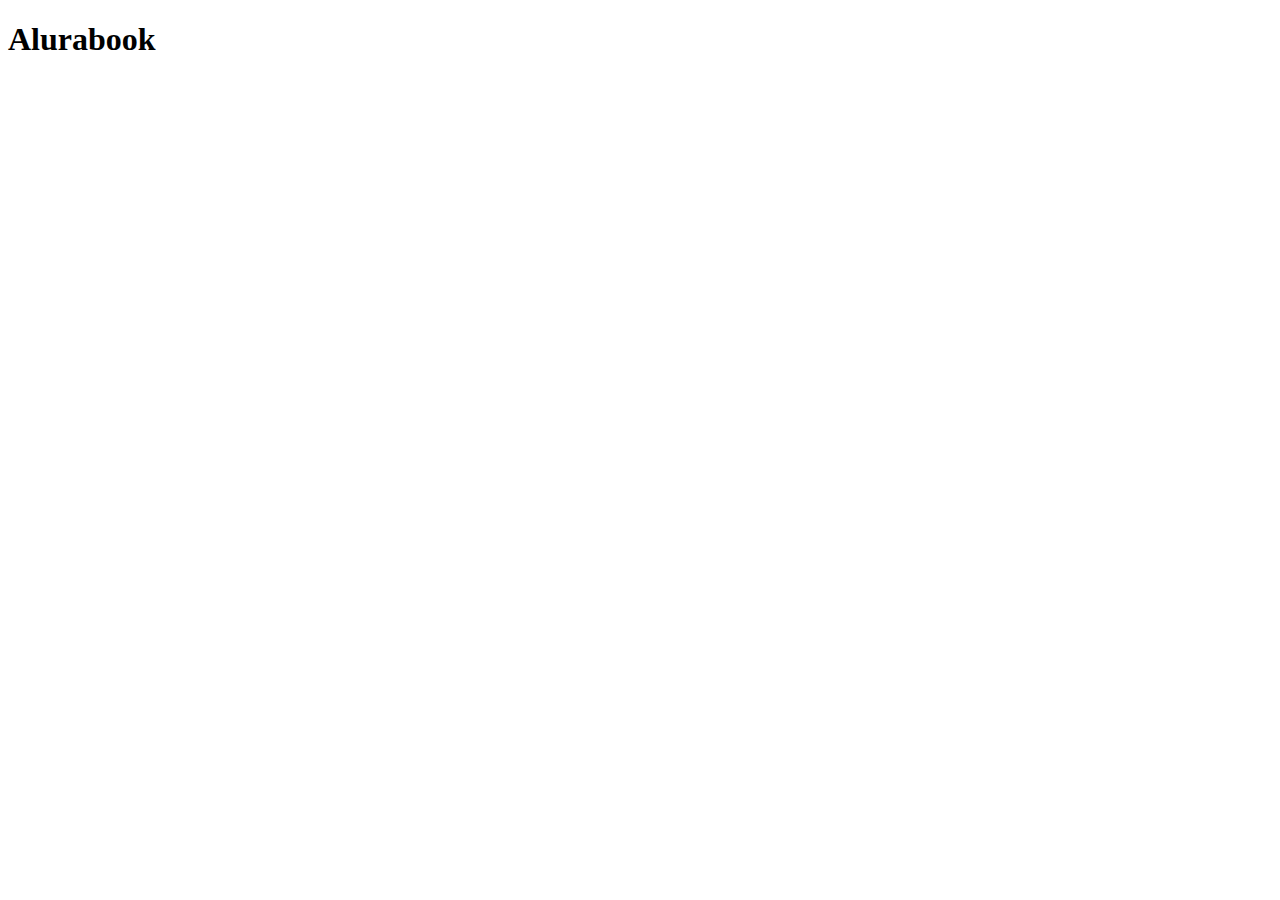
==== index.html @ b81793c0 "index.html" ====
<!DOCTYPE html>
<html>

<head>
    <meta charset="UTF-8">
    <meta name="viewport" content="width=device-width, initial-scale=1.0">
    <title>AluraBooks</title>
    <link rel="stylesheet" href="styles.css">
    <link rel="stylesheet" href="reset.css">
</head>

<body>
    <h1>Alurabook</h1>

</body>

</html>
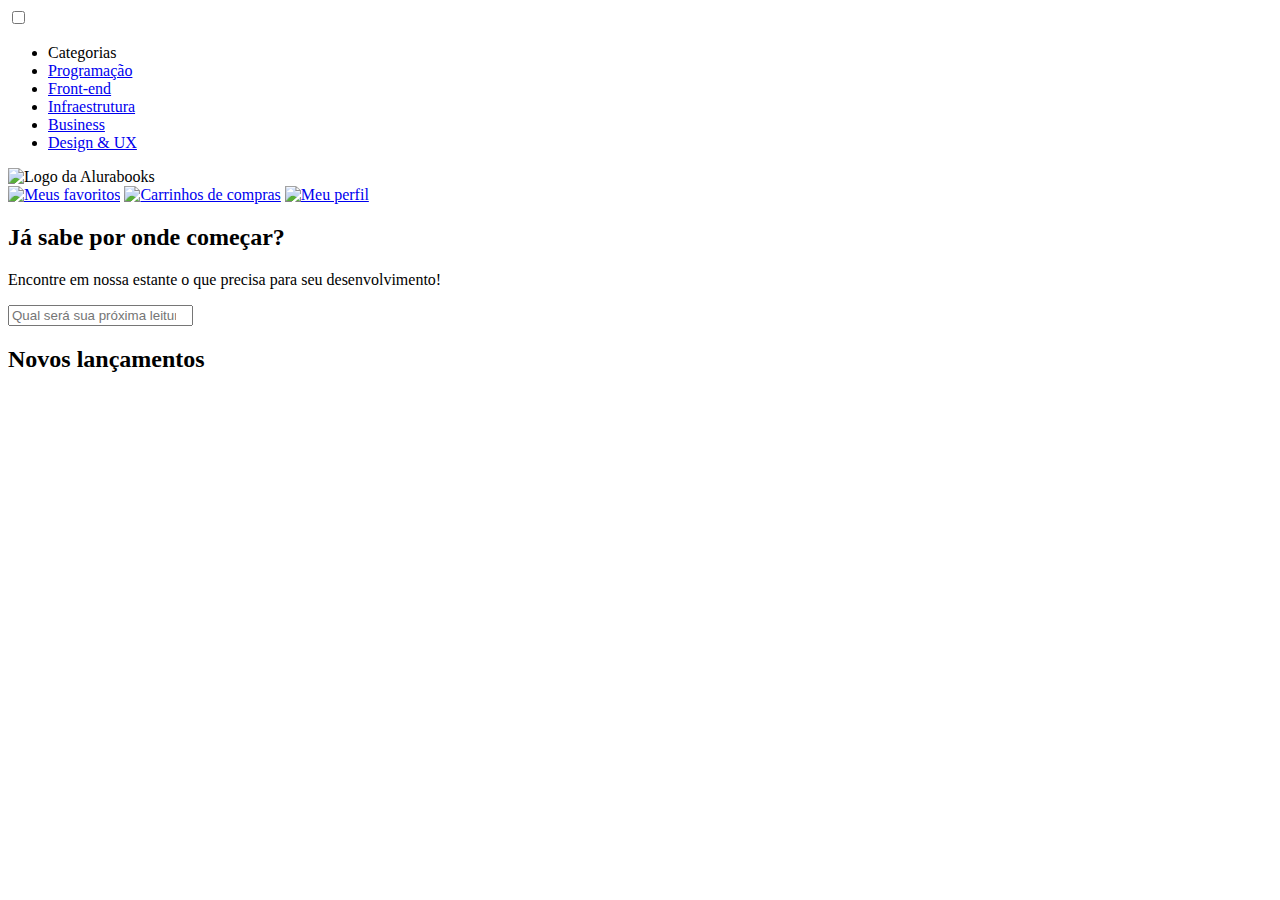
==== commit eedb9168: "Update index.html" ====
--- a/index.html
+++ b/index.html
@@ -5,13 +5,54 @@
     <meta charset="UTF-8">
     <meta name="viewport" content="width=device-width, initial-scale=1.0">
     <title>AluraBooks</title>
+    <link rel="stylesheet" href="reset.css">
+    <link rel="preconnect" href="https://fonts.googleapis.com">
+    <link rel="preconnect" href="https://fonts.gstatic.com" crossorigin>
+    <link href="https://fonts.googleapis.com/css2?family=Poppins:wght@300;400;500;700&display=swap" rel="stylesheet">
     <link rel="stylesheet" href="styles.css">
-    <link rel="stylesheet" href="reset.css">
 </head>
 
 <body>
-    <h1>Alurabook</h1>
-
+    <header class="cabeçalho">
+        <div class="container">
+            <input type="checkbox" id="menu" class="container__botao">
+            <label for="menu">
+                <span class="cabeçalho__menu-hamburguer container__imagem"></span>
+            </label>
+            <ul class="lista-menu">
+                <li class="lista-menu__titulo">Categorias</li>
+                <li class="lista-menu__item">
+                    <a href="#" class="lista-menu__link">Programação</a>
+                </li>
+                <li class="lista-menu__item">
+                    <a href="#" class="lista-menu__link">Front-end</a>
+                </li>
+                <li class="lista-menu__item">
+                    <a href="#" class="lista-menu__link">Infraestrutura</a>
+                </li>
+                <li class="lista-menu__item">
+                    <a href="#" class="lista-menu__link">Business</a>
+                </li>
+                <li class="lista-menu__item">
+                    <a href="#" class="lista-menu__link">Design & UX</a>
+                </li>
+            </ul>
+            <img src="Logo (2).png" alt="Logo da Alurabooks" class="container__imagem">
+        </div>
+        <div class="container">
+            <a href="#"><img src="Favoritos.svg" alt="Meus favoritos" class="container__imagem"></a>
+            <a href="#"><img src="Página inicial - MENU.png" alt="Carrinhos de compras" class="container__imagem"></a>
+            <a href="#"><img src="Usuário.svg" alt="Meu perfil" class="container__imagem"></a>
+        </div>
+    </header>
+    <section class="banner">
+        <h2 class="banner__titulo">Já sabe por onde começar?</h2>
+        <p class="banner__texto">Encontre em nossa estante o que precisa para seu desenvolvimento!</p>
+        <input type="search" class="banner__pesquisa" placeholder="Qual será sua próxima leitura?">
+    </section>
+    <section class="carrossel">
+        <h2 class="carrossel__titulo">Novos lançamentos</h2>
+    </section>
 </body>
 
 </html>
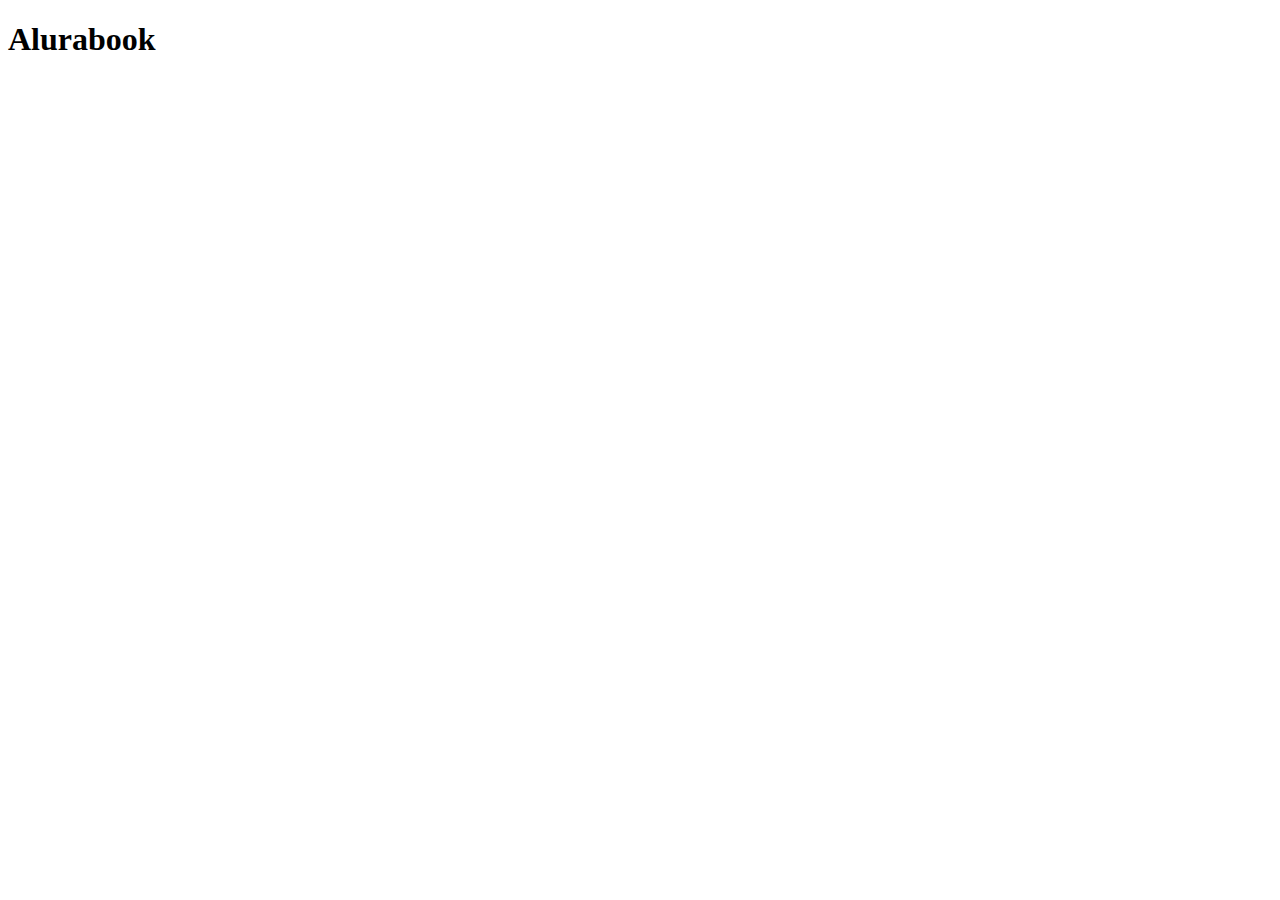
==== commit 1fa181e2: "Update index.html" ====
--- a/index.html
+++ b/index.html
@@ -5,54 +5,13 @@
     <meta charset="UTF-8">
     <meta name="viewport" content="width=device-width, initial-scale=1.0">
     <title>AluraBooks</title>
+    <link rel="stylesheet" href="styles.css">
     <link rel="stylesheet" href="reset.css">
-    <link rel="preconnect" href="https://fonts.googleapis.com">
-    <link rel="preconnect" href="https://fonts.gstatic.com" crossorigin>
-    <link href="https://fonts.googleapis.com/css2?family=Poppins:wght@300;400;500;700&display=swap" rel="stylesheet">
-    <link rel="stylesheet" href="styles.css">
 </head>
 
 <body>
-    <header class="cabeçalho">
-        <div class="container">
-            <input type="checkbox" id="menu" class="container__botao">
-            <label for="menu">
-                <span class="cabeçalho__menu-hamburguer container__imagem"></span>
-            </label>
-            <ul class="lista-menu">
-                <li class="lista-menu__titulo">Categorias</li>
-                <li class="lista-menu__item">
-                    <a href="#" class="lista-menu__link">Programação</a>
-                </li>
-                <li class="lista-menu__item">
-                    <a href="#" class="lista-menu__link">Front-end</a>
-                </li>
-                <li class="lista-menu__item">
-                    <a href="#" class="lista-menu__link">Infraestrutura</a>
-                </li>
-                <li class="lista-menu__item">
-                    <a href="#" class="lista-menu__link">Business</a>
-                </li>
-                <li class="lista-menu__item">
-                    <a href="#" class="lista-menu__link">Design & UX</a>
-                </li>
-            </ul>
-            <img src="Logo (2).png" alt="Logo da Alurabooks" class="container__imagem">
-        </div>
-        <div class="container">
-            <a href="#"><img src="Favoritos.svg" alt="Meus favoritos" class="container__imagem"></a>
-            <a href="#"><img src="Página inicial - MENU.png" alt="Carrinhos de compras" class="container__imagem"></a>
-            <a href="#"><img src="Usuário.svg" alt="Meu perfil" class="container__imagem"></a>
-        </div>
-    </header>
-    <section class="banner">
-        <h2 class="banner__titulo">Já sabe por onde começar?</h2>
-        <p class="banner__texto">Encontre em nossa estante o que precisa para seu desenvolvimento!</p>
-        <input type="search" class="banner__pesquisa" placeholder="Qual será sua próxima leitura?">
-    </section>
-    <section class="carrossel">
-        <h2 class="carrossel__titulo">Novos lançamentos</h2>
-    </section>
+    <h1>Alurabook</h1>
+
 </body>
 
 </html>
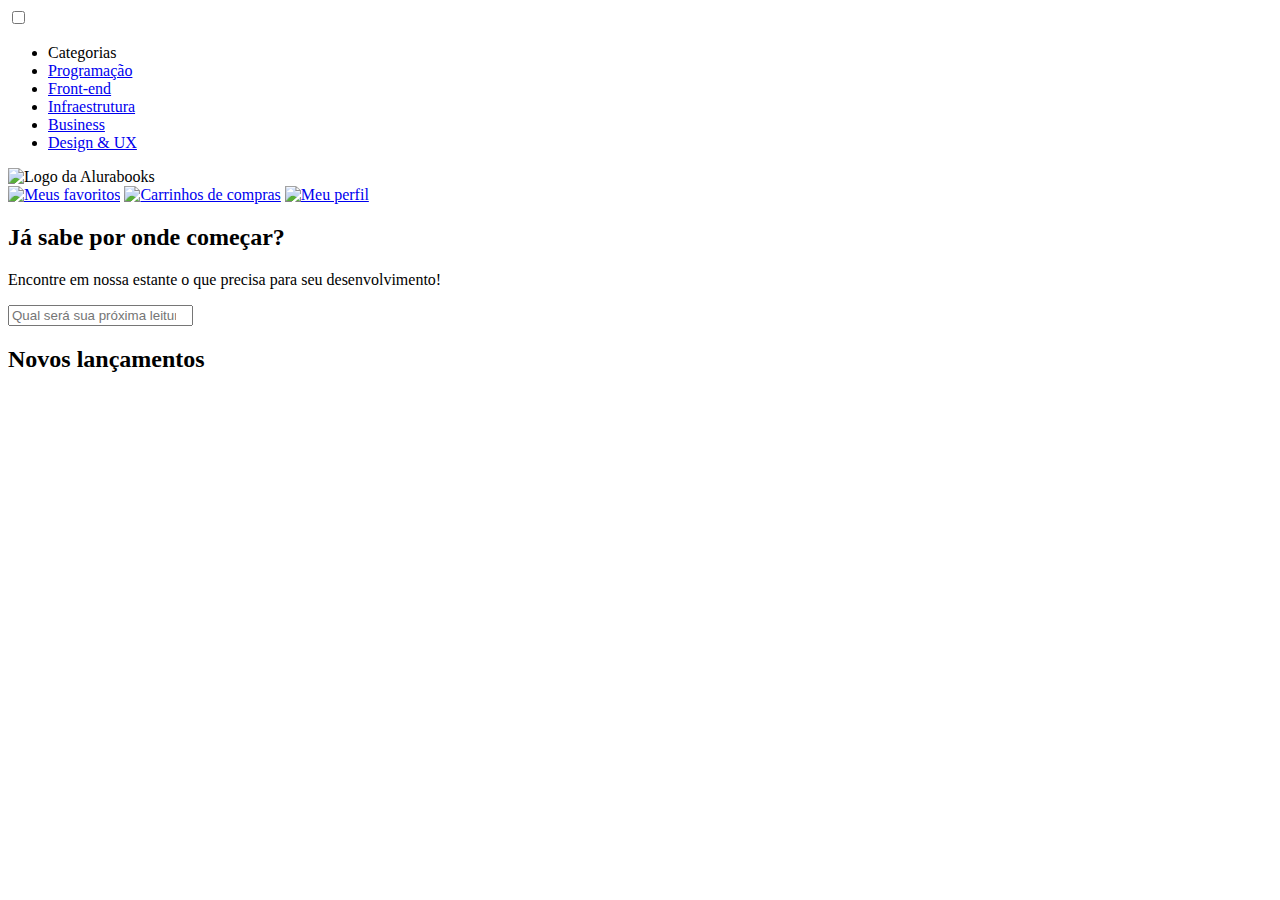
==== commit d224be04: "Update index.html" ====
--- a/index.html
+++ b/index.html
@@ -5,13 +5,54 @@
     <meta charset="UTF-8">
     <meta name="viewport" content="width=device-width, initial-scale=1.0">
     <title>AluraBooks</title>
+    <link rel="stylesheet" href="reset.css">
+    <link rel="preconnect" href="https://fonts.googleapis.com">
+    <link rel="preconnect" href="https://fonts.gstatic.com" crossorigin>
+    <link href="https://fonts.googleapis.com/css2?family=Poppins:wght@300;400;500;700&display=swap" rel="stylesheet">
     <link rel="stylesheet" href="styles.css">
-    <link rel="stylesheet" href="reset.css">
 </head>
 
 <body>
-    <h1>Alurabook</h1>
-
+    <header class="cabeçalho">
+        <div class="container">
+            <input type="checkbox" id="menu" class="container__botao">
+            <label for="menu">
+                <span class="cabeçalho__menu-hamburguer container__imagem"></span>
+            </label>
+            <ul class="lista-menu">
+                <li class="lista-menu__titulo">Categorias</li>
+                <li class="lista-menu__item">
+                    <a href="#" class="lista-menu__link">Programação</a>
+                </li>
+                <li class="lista-menu__item">
+                    <a href="#" class="lista-menu__link">Front-end</a>
+                </li>
+                <li class="lista-menu__item">
+                    <a href="#" class="lista-menu__link">Infraestrutura</a>
+                </li>
+                <li class="lista-menu__item">
+                    <a href="#" class="lista-menu__link">Business</a>
+                </li>
+                <li class="lista-menu__item">
+                    <a href="#" class="lista-menu__link">Design & UX</a>
+                </li>
+            </ul>
+            <img src="img/Logo.svg" alt="Logo da Alurabooks" class="container__imagem">
+        </div>
+        <div class="container">
+            <a href="#"><img src="img/Favoritos.svg" alt="Meus favoritos" class="container__imagem"></a>
+            <a href="#"><img src="img/Compras.svg" alt="Carrinhos de compras" class="container__imagem"></a>
+            <a href="#"><img src="img/Usuario.svg" alt="Meu perfil" class="container__imagem"></a>
+        </div>
+    </header>
+    <section class="banner">
+        <h2 class="banner__titulo">Já sabe por onde começar?</h2>
+        <p class="banner__texto">Encontre em nossa estante o que precisa para seu desenvolvimento!</p>
+        <input type="search" class="banner__pesquisa" placeholder="Qual será sua próxima leitura?">
+    </section>
+    <section class="carrossel">
+        <h2 class="carrossel__titulo">Novos lançamentos</h2>
+    </section>
 </body>
 
 </html>
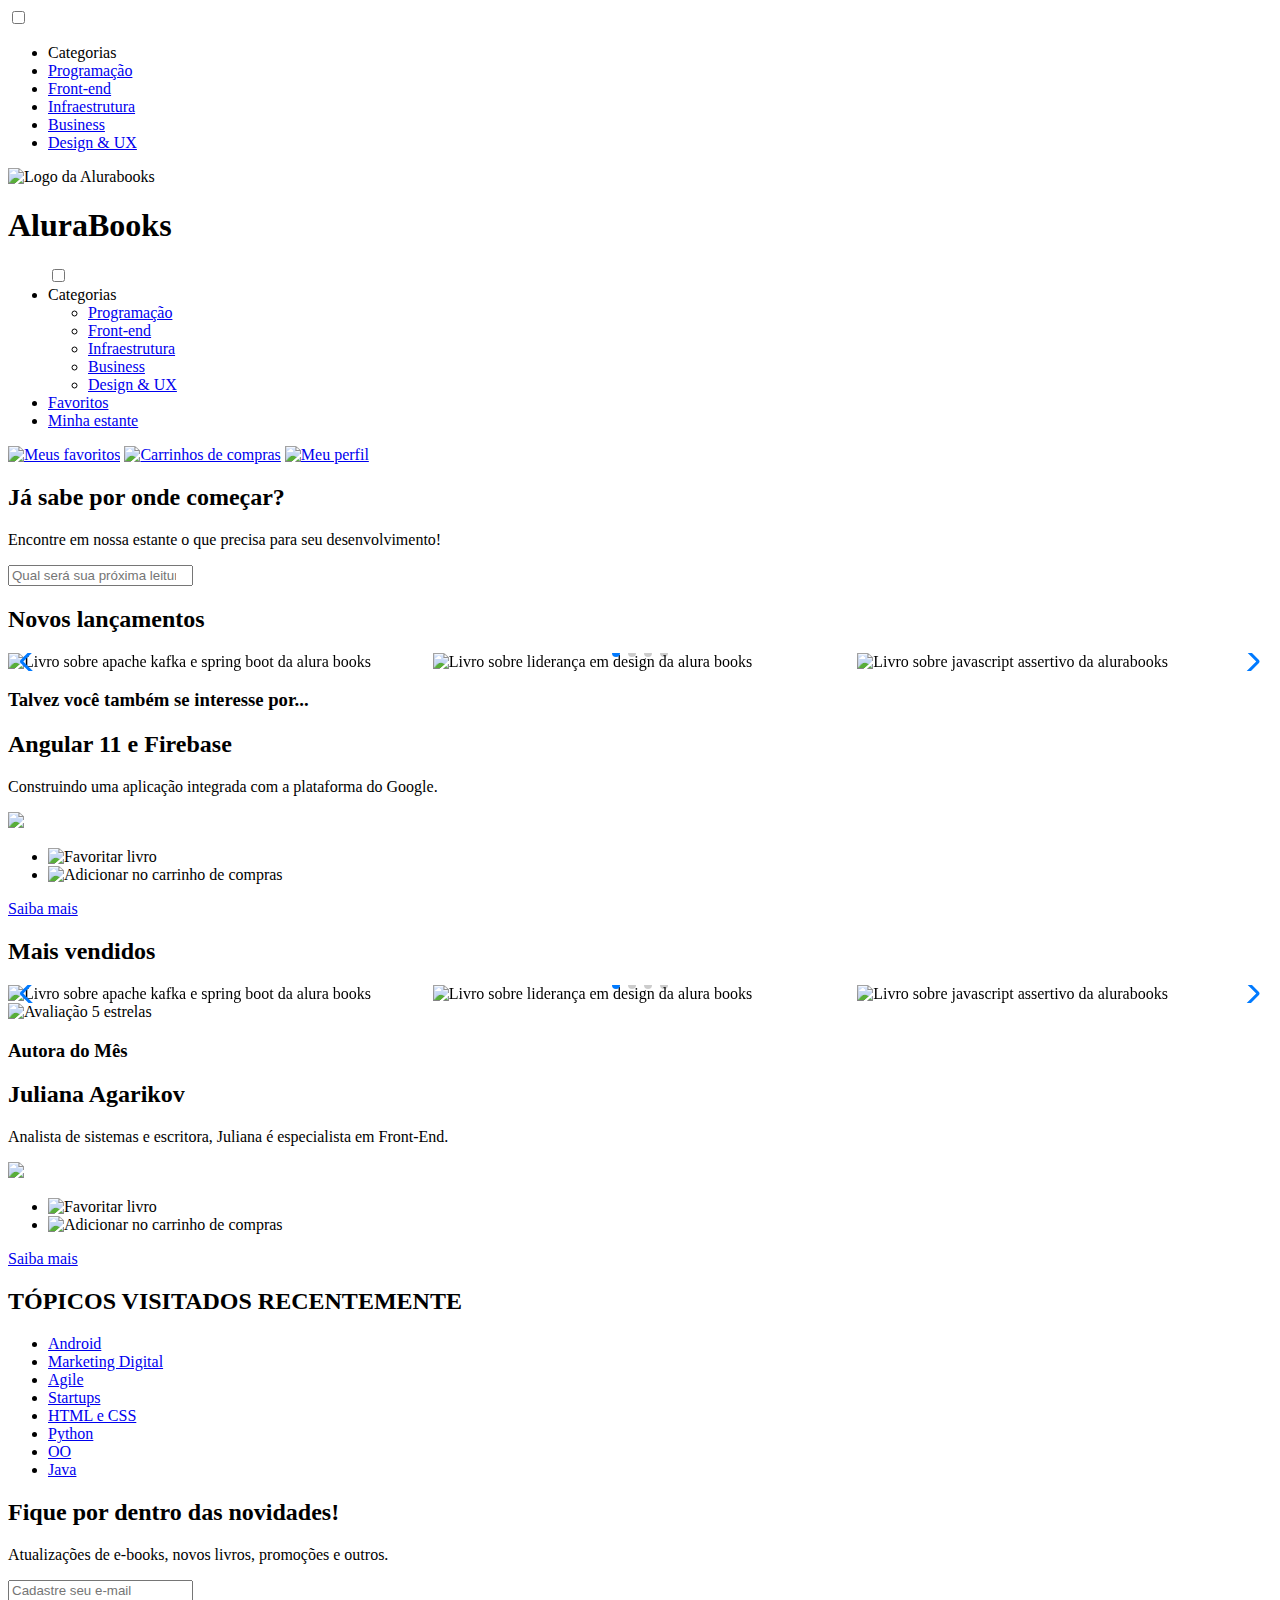
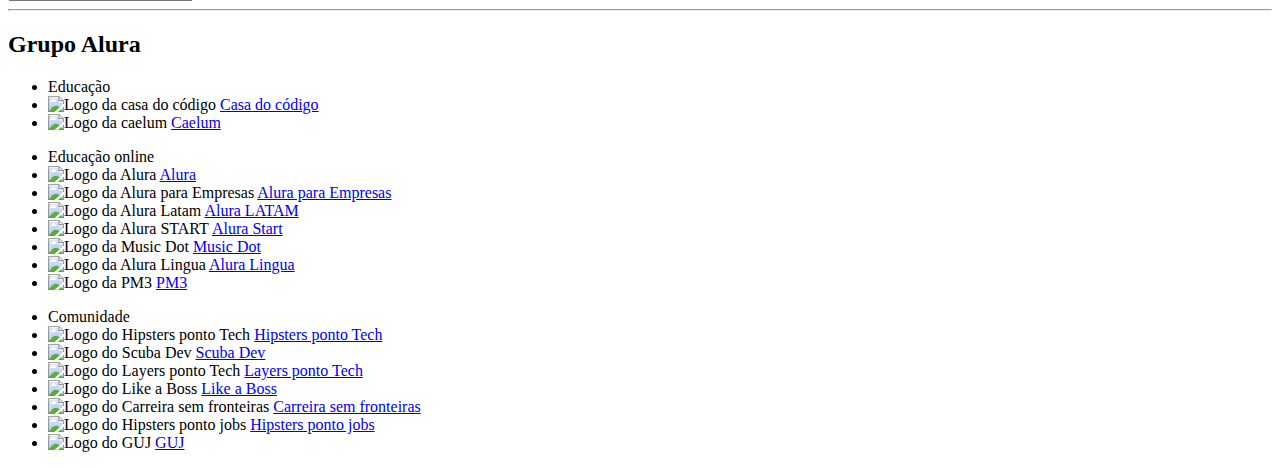
==== commit 2782d7f9: "Update index.html" ====
--- a/index.html
+++ b/index.html
@@ -9,6 +9,8 @@
     <link rel="preconnect" href="https://fonts.googleapis.com">
     <link rel="preconnect" href="https://fonts.gstatic.com" crossorigin>
     <link href="https://fonts.googleapis.com/css2?family=Poppins:wght@300;400;500;700&display=swap" rel="stylesheet">
+    <link rel="stylesheet" href="https://unpkg.com/swiper@8/swiper-bundle.min.css" />
+    <link href="https://fonts.googleapis.com/css2?family=Josefin+Sans:wght@400;700&display=swap" rel="stylesheet">
     <link rel="stylesheet" href="styles.css">
 </head>
 
@@ -38,9 +40,40 @@
                 </li>
             </ul>
             <img src="img/Logo.svg" alt="Logo da Alurabooks" class="container__imagem">
-        </div>
+            <h1 class="container__titulo"><b class="container__titulo--negrito">Alura</b>Books</h1>
+        </div>
+
+        <ul class="opções">
+            <input type="checkbox" id="opções-menu" class="opções__botão">
+            <label for="opções-menu">
+                <li class="opções__item">Categorias</li>
+            </label>
+
+            <ul class="lista-menu">
+                <li class="lista-menu__item">
+                    <a href="#" class="lista-menu__link">Programação</a>
+                </li>
+                <li class="lista-menu__item">
+                    <a href="#" class="lista-menu__link">Front-end</a>
+                </li>
+                <li class="lista-menu__item">
+                    <a href="#" class="lista-menu__link">Infraestrutura</a>
+                </li>
+                <li class="lista-menu__item">
+                    <a href="#" class="lista-menu__link">Business</a>
+                </li>
+                <li class="lista-menu__item">
+                    <a href="#" class="lista-menu__link">Design & UX</a>
+                </li>
+            </ul>
+
+            <li class="opções__item"><a href="#" class="opções__link">Favoritos</a></li>
+            <li class="opções__item"><a href="#" class="opções__link">Minha estante</a></li>
+        </ul>
+
         <div class="container">
-            <a href="#"><img src="img/Favoritos.svg" alt="Meus favoritos" class="container__imagem"></a>
+            <a href="#"><img src="img/Favoritos.svg" alt="Meus favoritos"
+                    class="container__imagem container__imagem-transparente"></a>
             <a href="#"><img src="img/Compras.svg" alt="Carrinhos de compras" class="container__imagem"></a>
             <a href="#"><img src="img/Usuario.svg" alt="Meu perfil" class="container__imagem"></a>
         </div>
@@ -52,7 +85,240 @@
     </section>
     <section class="carrossel">
         <h2 class="carrossel__titulo">Novos lançamentos</h2>
-    </section>
+        <!-- Slider main container -->
+        <div class="swiper">
+            <!-- Additional required wrapper -->
+            <!-- If we need pagination -->
+            <div class="swiper-pagination"></div>
+
+            <div class="swiper-wrapper">
+                <!-- Slides -->
+                <div class="swiper-slide"><img src="img/ApacheKafka.svg"
+                        alt="Livro sobre apache kafka e spring boot da alura books"></div>
+                <div class="swiper-slide"><img src="img/Liderança.svg"
+                        alt="Livro sobre liderança em design da alura books"></div>
+                <div class="swiper-slide"><img src="img/Javascript.svg"
+                        alt="Livro sobre javascript assertivo da alurabooks"></div>
+                <div class="swiper-slide"><img src="img/Guia Front-end.svg" alt="Livro Guia front end"></div>
+                <div class="swiper-slide"><img src="img/Portugol.svg" alt="Livro sobre portugol"></div>
+                <div class="swiper-slide"><img src="img/Acessibilidade.svg" alt="livro sobre acessibilidade"></div>
+            </div>
+
+            <!-- If we need navigation buttons -->
+            <div class="swiper-button-prev"></div>
+            <div class="swiper-button-next"></div>
+        </div>
+
+        <div class="card">
+            <!-- 1º linha -->
+            <div class="card__descrição">
+                <!-- 1º coluna -->
+                <div class="descrição">
+                    <h3 class="descrição__titulo">Talvez você também se interesse por...</h3>
+                    <h2 class="descrição__titulo-livro">Angular 11 e Firebase</h2>
+                    <p class="descrição__texto">Construindo uma aplicação integrada com a plataforma do Google.</p>
+                </div>
+                <!-- 2º coluna -->
+                <img src="img/Angular.svg" class="descrição__imagem">
+            </div>
+
+            <!-- 2º linha -->
+            <div class="card__botões">
+                <!-- 1º coluna -->
+                <ul class="botões">
+                    <li class="botões__item"><img src="img/Favoritos.svg" alt="Favoritar livro"></li>
+                    <li class="botões__item"><img src="img/Compras.svg" alt="Adicionar no carrinho de compras"></li>
+                </ul>
+                <!-- 2º coluna -->
+                <a href="#" class="botões__ancora">Saiba mais</a>
+            </div>
+        </div>
+    </section>
+
+    <section class="carrossel">
+        <h2 class="carrossel__titulo">Mais vendidos</h2>
+        <!-- Slider main container -->
+        <div class="swiper">
+            <!-- Additional required wrapper -->
+            <!-- If we need pagination -->
+            <div class="swiper-pagination"></div>
+
+            <div class="swiper-wrapper">
+                <!-- Slides -->
+                <div class="swiper-slide"><img src="img/ApacheKafka.svg"
+                        alt="Livro sobre apache kafka e spring boot da alura books"></div>
+                <div class="swiper-slide"><img src="img/Liderança.svg"
+                        alt="Livro sobre liderança em design da alura books"></div>
+                <div class="swiper-slide"><img src="img/Javascript.svg"
+                        alt="Livro sobre javascript assertivo da alurabooks"></div>
+                <div class="swiper-slide"><img src="img/Guia Front-end.svg" alt="Livro Guia front end"></div>
+                <div class="swiper-slide"><img src="img/Portugol.svg" alt="Livro sobre portugol"></div>
+                <div class="swiper-slide"><img src="img/Acessibilidade.svg" alt="livro sobre acessibilidade"></div>
+            </div>
+
+            <!-- If we need navigation buttons -->
+            <div class="swiper-button-prev"></div>
+            <div class="swiper-button-next"></div>
+        </div>
+
+        <div class="card">
+            <!-- 1º linha -->
+            <div class="card__descrição">
+                <!-- 1º coluna -->
+                <div class="descrição">
+                    <img src="img/Estrelinhas.svg" alt="Avaliação 5 estrelas">
+                    <h3 class="descrição__titulo">Autora do Mês</h3>
+                    <h2 class="descrição__titulo-livro">Juliana Agarikov</h2>
+                    <p class="descrição__texto">Analista de sistemas e escritora, Juliana é especialista em Front-End.
+                    </p>
+                </div>
+                <!-- 2º coluna -->
+                <img src="img/Escritora.svg" class="descrição__imagem">
+            </div>
+
+            <!-- 2º linha -->
+            <div class="card__botões">
+                <!-- 1º coluna -->
+                <ul class="botões">
+                    <li class="botões__item"><img src="img/Favoritos.svg" alt="Favoritar livro"></li>
+                    <li class="botões__item"><img src="img/Compras.svg" alt="Adicionar no carrinho de compras"></li>
+                </ul>
+                <!-- 2º coluna -->
+                <a href="#" class="botões__ancora">Saiba mais</a>
+            </div>
+        </div>
+    </section>
+
+    <section class="tópicos">
+        <h2 class="tópicos__titulo">TÓPICOS VISITADOS RECENTEMENTE</h2>
+        <ul class="tópicos__lista">
+            <li class="tópicos__item">
+                <a href="#" class="tópicos__link">Android</a>
+            </li>
+            <li class="tópicos__item">
+                <a href="#" class="tópicos__link">Marketing Digital</a>
+            </li>
+            <li class="tópicos__item">
+                <a href="#" class="tópicos__link">Agile</a>
+            </li>
+            <li class="tópicos__item">
+                <a href="#" class="tópicos__link">Startups</a>
+            </li>
+            <li class="tópicos__item">
+                <a href="#" class="tópicos__link">HTML e CSS</a>
+            </li>
+            <li class="tópicos__item">
+                <a href="#" class="tópicos__link">Python</a>
+            </li>
+            <li class="tópicos__item">
+                <a href="#" class="tópicos__link">OO</a>
+            </li>
+            <li class="tópicos__item">
+                <a href="#" class="tópicos__link">Java</a>
+            </li>
+        </ul>
+    </section>
+
+    <section class="contato">
+        <div class="contato__descrição">
+            <h2 class="contato__titulo">Fique por dentro das novidades!</h2>
+            <p class="contato__texto">Atualizações de e-books, novos livros, promoções e outros.</p>
+        </div>
+        <input type="email" placeholder="Cadastre seu e-mail" class="contato__email">
+    </section>
+
+    <hr />
+
+    <footer class="rodapé">
+        <h2 class="rodapé__titulo">Grupo Alura</h2>
+        <ul class="lista-rodapé">
+            <li class="lista-rodapé__titulo">Educação</li>
+            <li class="lista-rodapé__item">
+                <img src="img/CasaDoCodigo.svg" alt="Logo da casa do código">
+                <a href="#" class="lista-rodapé__link">Casa do código</a>
+            </li>
+            <li class="lista-rodapé__item">
+                <img src="img/Caelum.svg" alt="Logo da caelum">
+                <a href="#" class="lista-rodapé__link">Caelum</a>
+            </li>
+        </ul>
+
+        <ul class="lista-rodapé">
+            <li class="lista-rodapé__titulo">Educação online</li>
+            <li class="lista-rodapé__item">
+                <img src="img/Alura.svg" alt="Logo da Alura">
+                <a href="#" class="lista-rodapé__link">Alura</a>
+            </li>
+            <li class="lista-rodapé__item">
+                <img src="img/AluraEmpresas.svg" alt="Logo da Alura para Empresas">
+                <a href="#" class="lista-rodapé__link">Alura para Empresas</a>
+            </li>
+            <li class="lista-rodapé__item">
+                <img src="img/AluraLATAM.svg" alt="Logo da Alura Latam">
+                <a href="#" class="lista-rodapé__link">Alura LATAM</a>
+            </li>
+            <li class="lista-rodapé__item">
+                <img src="img/AluraStart.svg" alt="Logo da Alura START">
+                <a href="#" class="lista-rodapé__link">Alura Start</a>
+            </li>
+            <li class="lista-rodapé__item">
+                <img src="img/MusicDot.svg" alt="Logo da Music Dot">
+                <a href="#" class="lista-rodapé__link">Music Dot</a>
+            </li>
+            <li class="lista-rodapé__item">
+                <img src="img/AluraLingua.svg" alt="Logo da Alura Lingua">
+                <a href="#" class="lista-rodapé__link">Alura Lingua</a>
+            </li>
+            <li class="lista-rodapé__item">
+                <img src="img/PM3.svg" alt="Logo da PM3">
+                <a href="#" class="lista-rodapé__link">PM3</a>
+            </li>
+        </ul>
+
+        <ul class="lista-rodapé">
+            <li class="lista-rodapé__titulo">Comunidade</li>
+            <li class="lista-rodapé__item">
+                <img src="img/HipstersTech.svg" alt="Logo do Hipsters ponto Tech">
+                <a href="#" class="lista-rodapé__link">Hipsters ponto Tech</a>
+            </li>
+            <li class="lista-rodapé__item">
+                <img src="img/ScubaDev.svg" alt="Logo do Scuba Dev">
+                <a href="#" class="lista-rodapé__link">Scuba Dev</a>
+            </li>
+            <li class="lista-rodapé__item">
+                <img src="img/LayersTech.svg" alt="Logo do Layers ponto Tech">
+                <a href="#" class="lista-rodapé__link">Layers ponto Tech</a>
+            </li>
+            <li class="lista-rodapé__item">
+                <img src="img/LikeABoss.svg" alt="Logo do Like a Boss">
+                <a href="#" class="lista-rodapé__link">Like a Boss</a>
+            </li>
+            <li class="lista-rodapé__item">
+                <img src="img/CarreiraSemFronteira.svg" alt="Logo do Carreira sem fronteiras">
+                <a href="#" class="lista-rodapé__link">Carreira sem fronteiras</a>
+            </li>
+            <li class="lista-rodapé__item">
+                <img src="img/HipstersJobs.svg" alt="Logo do Hipsters ponto jobs">
+                <a href="#" class="lista-rodapé__link">Hipsters ponto jobs</a>
+            </li>
+            <li class="lista-rodapé__item">
+                <img src="img/GUJ.svg" alt="Logo do GUJ">
+                <a href="#" class="lista-rodapé__link">GUJ</a>
+            </li>
+        </ul>
+    </footer>
+
+    <script src="https://unpkg.com/swiper@8/swiper-bundle.min.js"></script>
+    <script>
+        const swiper = new Swiper('.swiper', {
+            spaceBetween: 10,
+            slidesPerView: 3,
+            pagination: {
+                el: '.swiper-pagination',
+                type: 'bullets',
+            },
+        });
+    </script>
 </body>
 
 </html>
